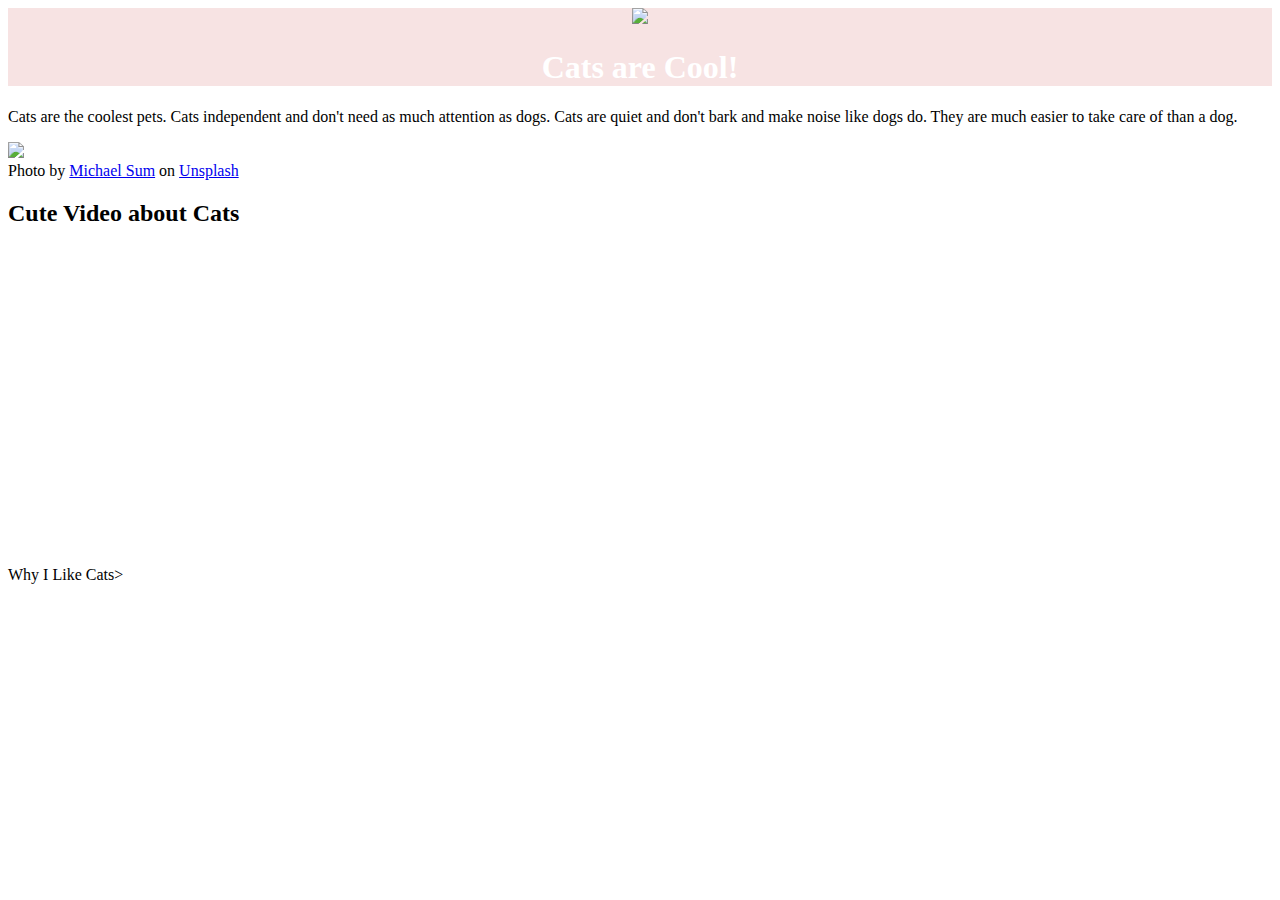
==== index.html @ 9b1f18b1 "Add files via upload" ====
<!DOCTYPE html>
<html>
    <head>
        <meta charset="utf-8">
        <link rel="stylesheet" href="styles.css">
        <title>All About Cats</title>
    </head>
    <body>
        <header>
            <img src="#">
            <h1>Cats are Cool!</h1>
        </header>
        <p>Cats are the coolest pets. Cats independent and don't need as much attention as dogs. Cats are quiet and don't bark and make noise like dogs do. They are much easier to take care of than a dog.</p>
        <img src="images/orangeCat.jpg">
        <br>
        Photo by <a href="https://unsplash.com/@michaelsum1228?utm_content=creditCopyText&utm_medium=referral&utm_source=unsplash">Michael Sum</a> on <a href="https://unsplash.com/photos/orange-tabby-cat-on-brown-parquet-floor-LEpfefQf4rU?utm_content=creditCopyText&utm_medium=referral&utm_source=unsplash">Unsplash</a>
      <h2>Cute Video about Cats</h2>
      <iframe width="560" height="315" src="https://www.youtube.com/embed/cytJLvf-eVs?si=985PPo0k7QRDJmEa" title="YouTube video player" frameborder="0" allow="accelerometer; autoplay; clipboard-write; encrypted-media; gyroscope; picture-in-picture; web-share" referrerpolicy="strict-origin-when-cross-origin" allowfullscreen></iframe>
      <footer>Why I Like Cats><a href="why.html"></a></footer>
    </body>
</html>
---- styles.css ----
header {
    text-align: center;
    background: rgb(247, 227, 227);
    background-size: cover;
    color: rgb(255, 255, 255);
  }
  .cat {
    display: inline;
    padding: 5px;
  }
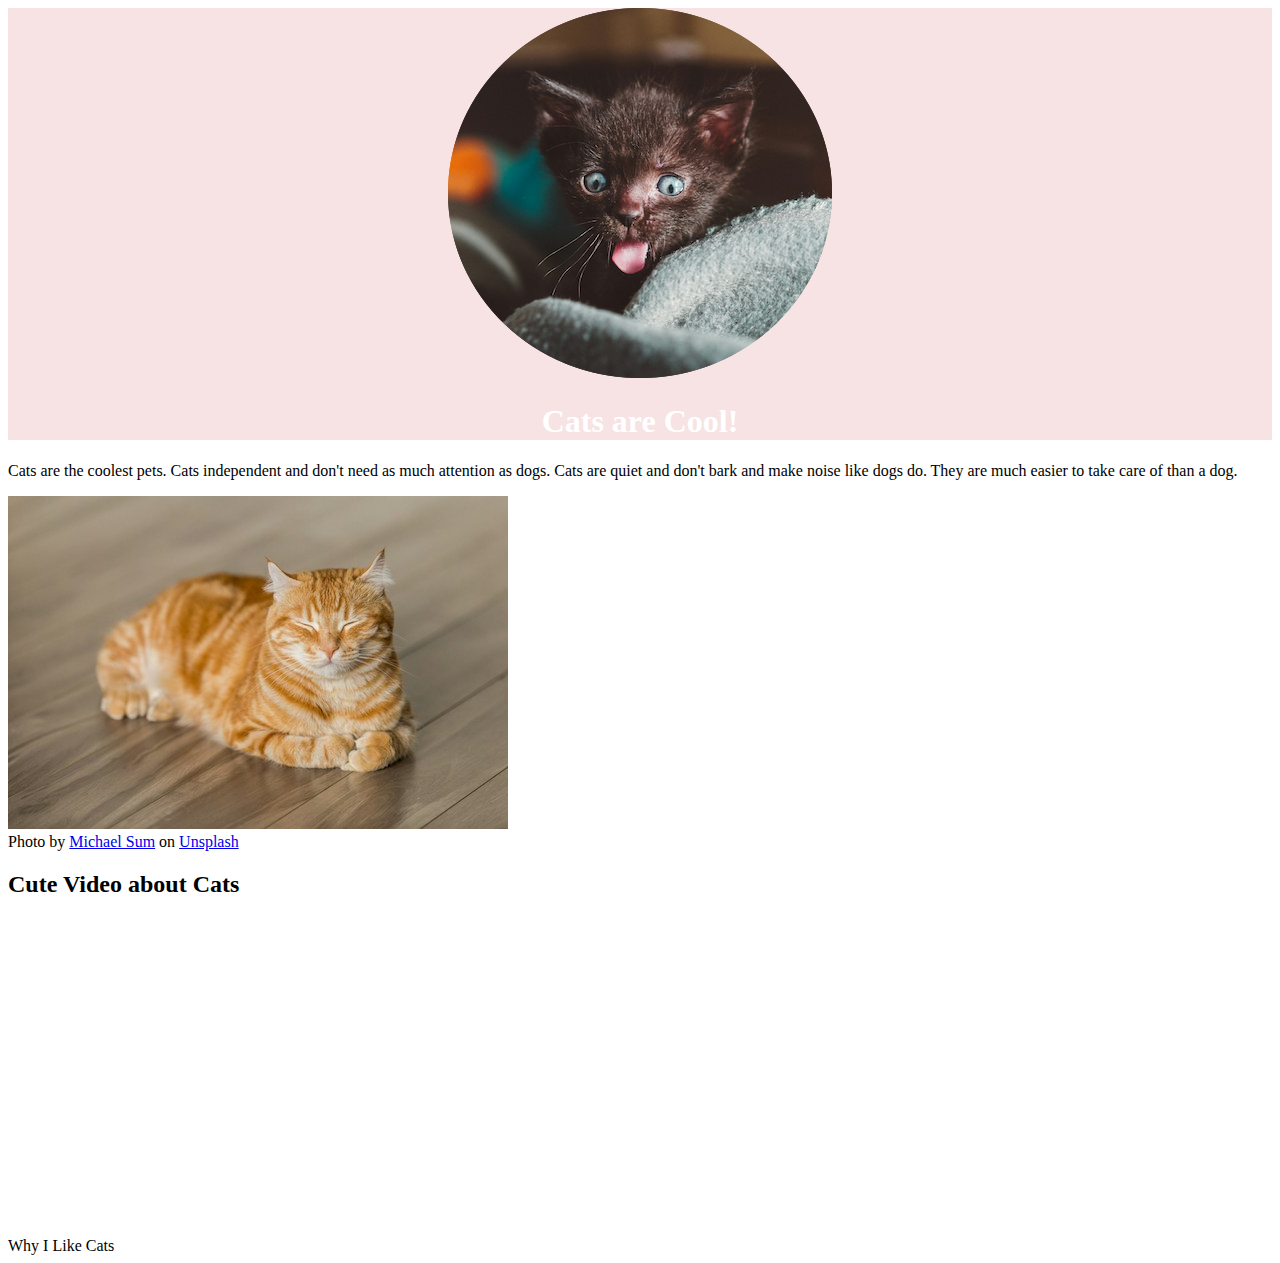
==== commit c085e9e9: "Update index.html" ====
--- a/index.html
+++ b/index.html
@@ -7,7 +7,7 @@
     </head>
     <body>
         <header>
-            <img src="#">
+            <img src="images/blackCat.png">
             <h1>Cats are Cool!</h1>
         </header>
         <p>Cats are the coolest pets. Cats independent and don't need as much attention as dogs. Cats are quiet and don't bark and make noise like dogs do. They are much easier to take care of than a dog.</p>
@@ -16,6 +16,7 @@
         Photo by <a href="https://unsplash.com/@michaelsum1228?utm_content=creditCopyText&utm_medium=referral&utm_source=unsplash">Michael Sum</a> on <a href="https://unsplash.com/photos/orange-tabby-cat-on-brown-parquet-floor-LEpfefQf4rU?utm_content=creditCopyText&utm_medium=referral&utm_source=unsplash">Unsplash</a>
       <h2>Cute Video about Cats</h2>
       <iframe width="560" height="315" src="https://www.youtube.com/embed/cytJLvf-eVs?si=985PPo0k7QRDJmEa" title="YouTube video player" frameborder="0" allow="accelerometer; autoplay; clipboard-write; encrypted-media; gyroscope; picture-in-picture; web-share" referrerpolicy="strict-origin-when-cross-origin" allowfullscreen></iframe>
-      <footer>Why I Like Cats><a href="why.html"></a></footer>
+      <footer>Why I Like Cats<a href="why.html"></a></footer>
     </body>
 </html>
+
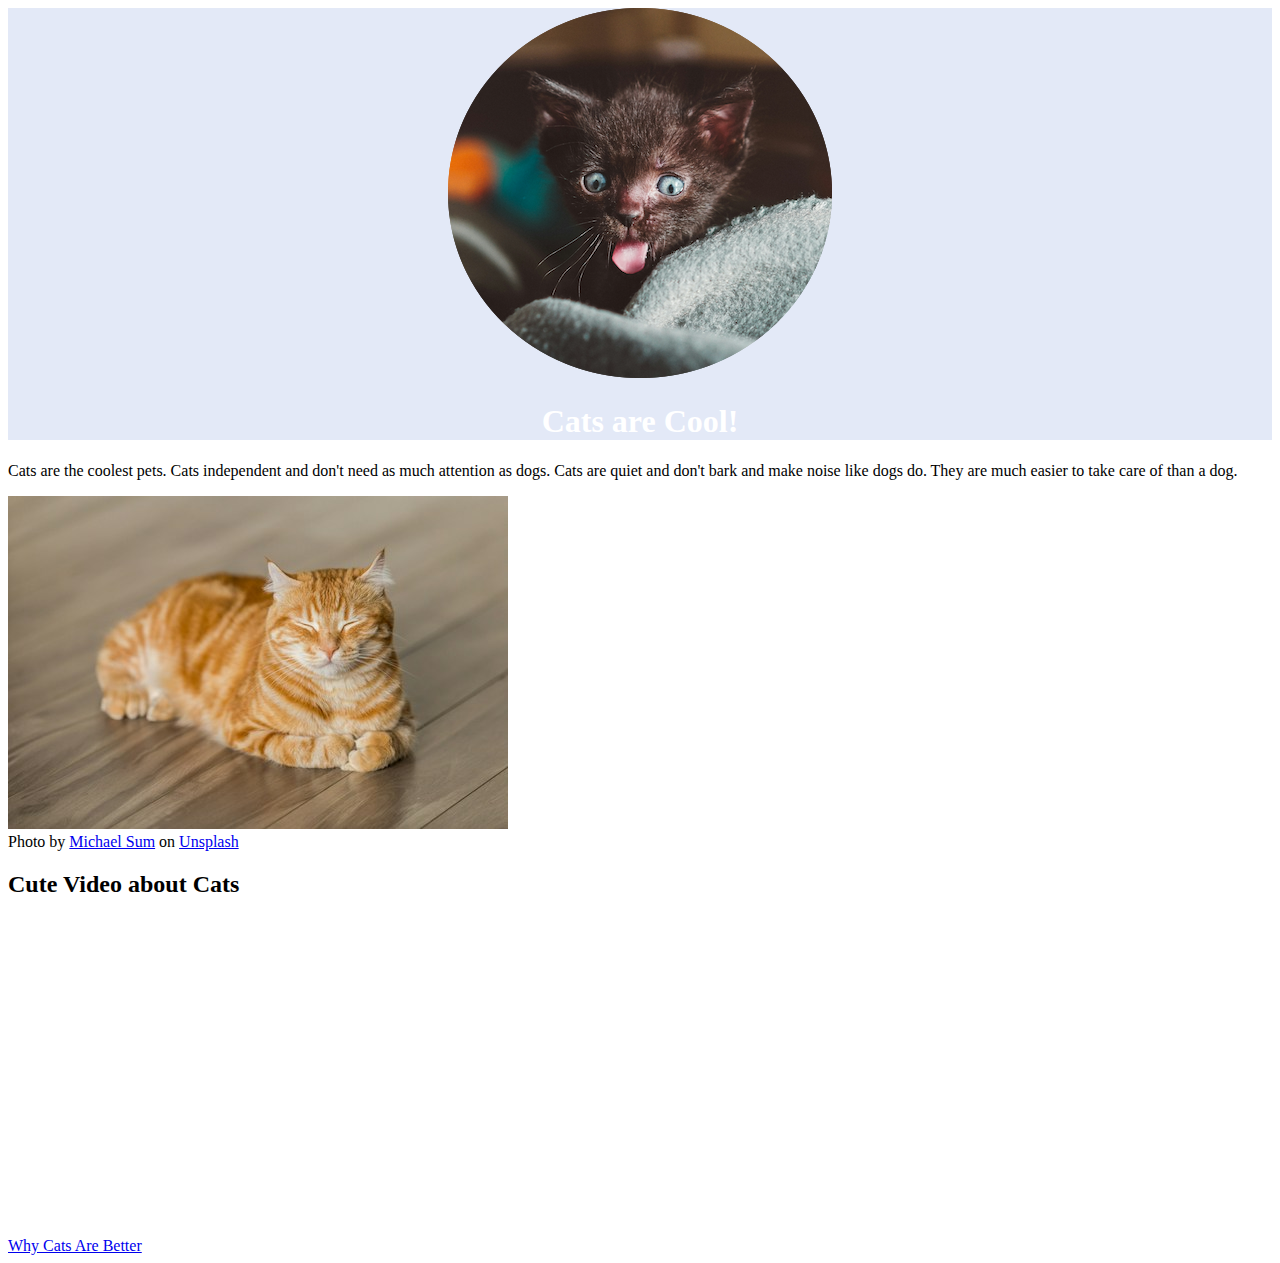
==== commit b5e82946: "Update index.html 2" ====
--- a/index.html
+++ b/index.html
@@ -16,7 +16,6 @@
         Photo by <a href="https://unsplash.com/@michaelsum1228?utm_content=creditCopyText&utm_medium=referral&utm_source=unsplash">Michael Sum</a> on <a href="https://unsplash.com/photos/orange-tabby-cat-on-brown-parquet-floor-LEpfefQf4rU?utm_content=creditCopyText&utm_medium=referral&utm_source=unsplash">Unsplash</a>
       <h2>Cute Video about Cats</h2>
       <iframe width="560" height="315" src="https://www.youtube.com/embed/cytJLvf-eVs?si=985PPo0k7QRDJmEa" title="YouTube video player" frameborder="0" allow="accelerometer; autoplay; clipboard-write; encrypted-media; gyroscope; picture-in-picture; web-share" referrerpolicy="strict-origin-when-cross-origin" allowfullscreen></iframe>
-      <footer>Why I Like Cats<a href="why.html"></a></footer>
+      <footer><a href="why.html">Why Cats Are Better</a></footer>
     </body>
 </html>
-
--- a/styles.css
+++ b/styles.css
@@ -1,10 +1,10 @@
 header {
     text-align: center;
-    background: rgb(247, 227, 227);
+    background: rgb(227, 233, 247);
     background-size: cover;
     color: rgb(255, 255, 255);
   }
   .cat {
     display: inline;
     padding: 5px;
-  }+  }
